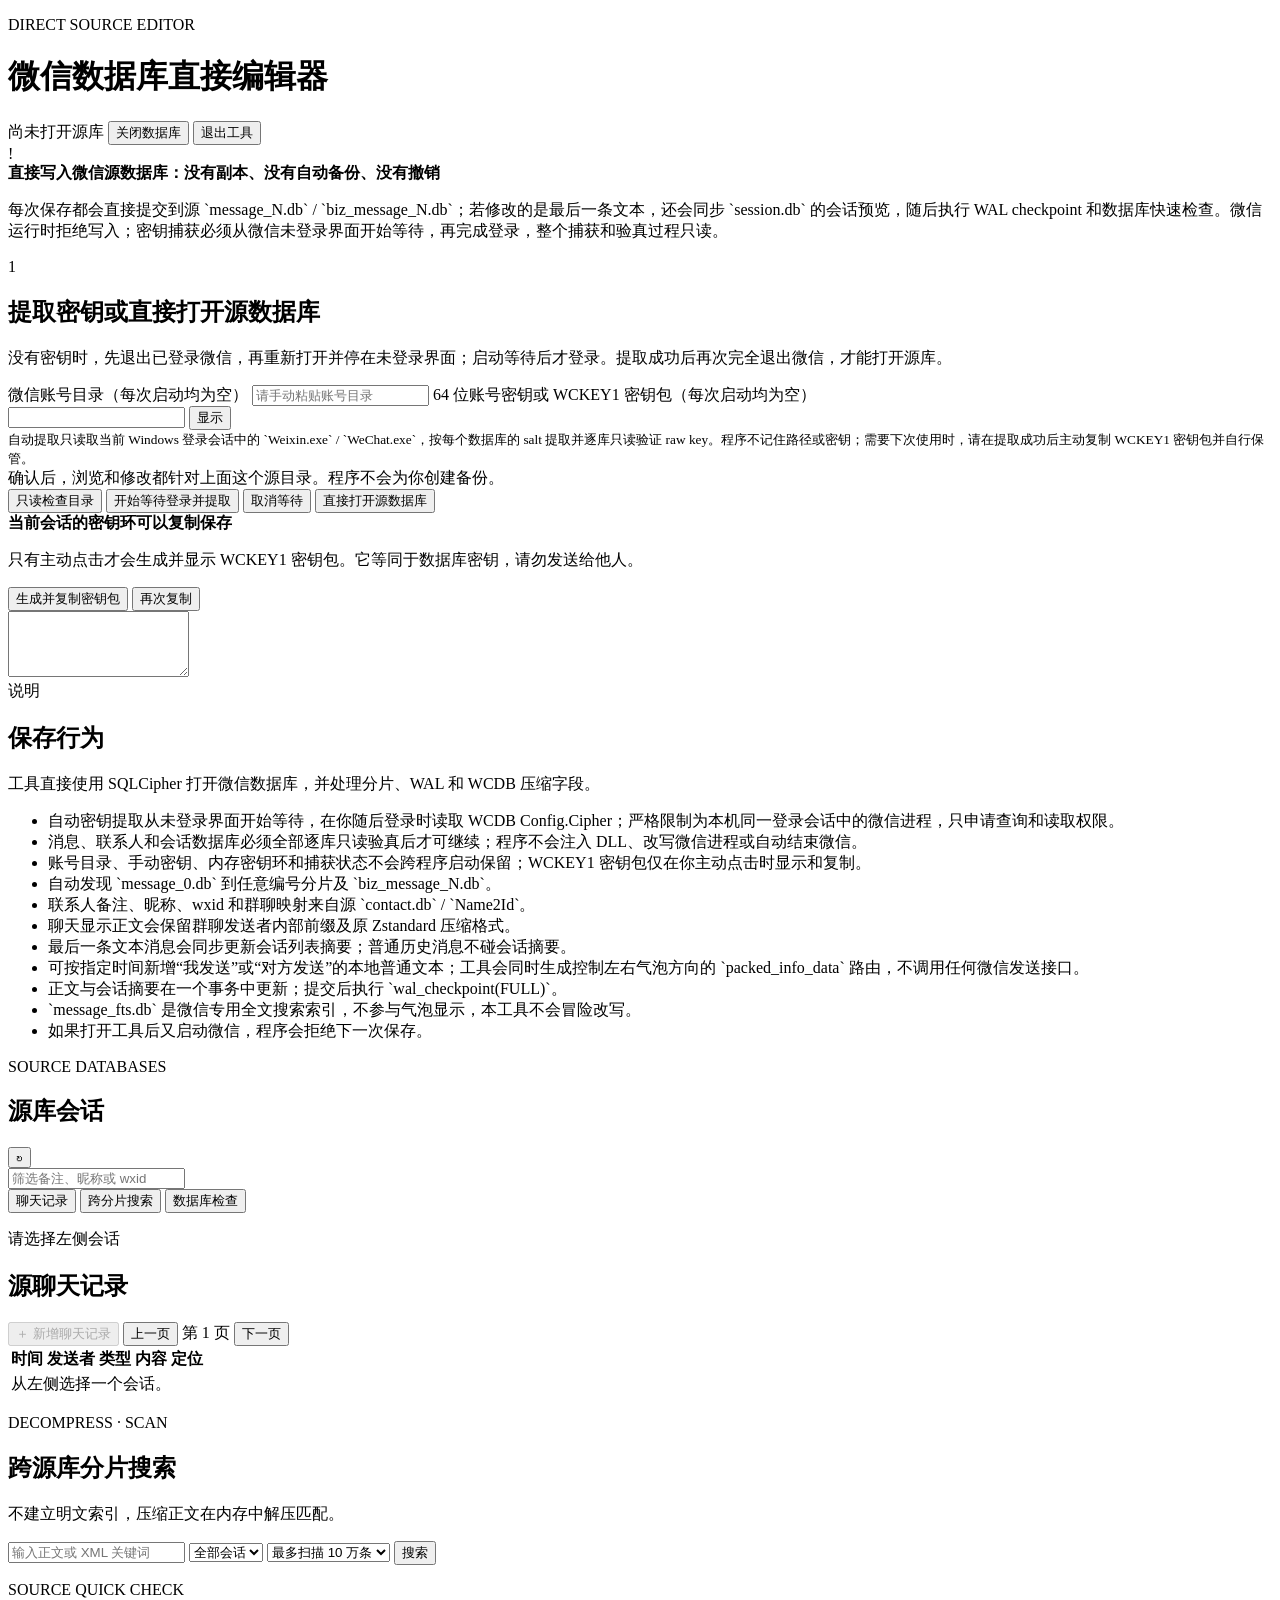
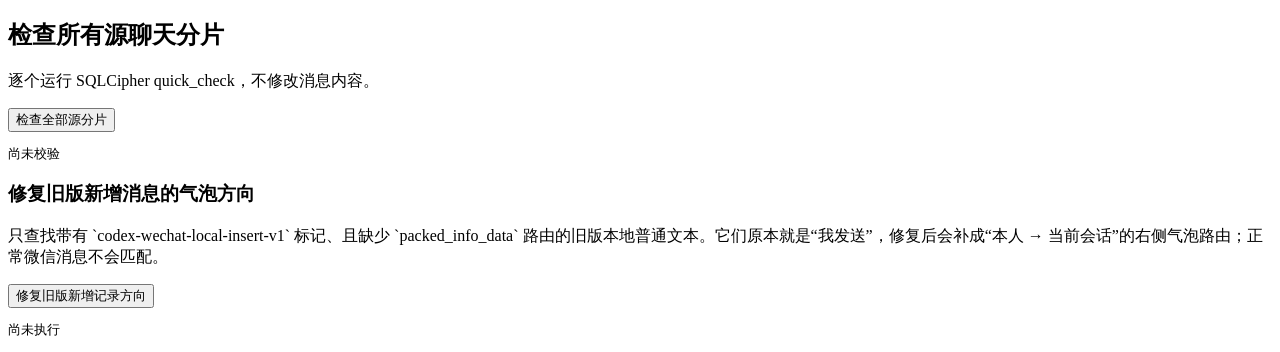
==== static/direct.html @ 513a89c9 "Add files via upload" ====
<!doctype html>
<html lang="zh-CN">
<head>
  <meta charset="utf-8">
  <meta name="viewport" content="width=device-width, initial-scale=1">
  <title>微信数据库直接编辑器</title>
  <link rel="stylesheet" href="/style.css">
</head>
<body>
  <header class="topbar">
    <div>
      <p class="eyebrow">DIRECT SOURCE EDITOR</p>
      <h1>微信数据库直接编辑器</h1>
    </div>
    <div class="top-actions">
      <span id="statusBadge" class="badge muted">尚未打开源库</span>
      <button id="lockButton" class="button secondary hidden" type="button">关闭数据库</button>
      <button id="shutdownButton" class="button ghost" type="button">退出工具</button>
    </div>
  </header>

  <main>
    <section class="safety-banner direct-warning">
      <div class="shield danger-shield">!</div>
      <div>
        <strong>直接写入微信源数据库：没有副本、没有自动备份、没有撤销</strong>
        <p>每次保存都会直接提交到源 `message_N.db` / `biz_message_N.db`；若修改的是最后一条文本，还会同步 `session.db` 的会话预览，随后执行 WAL checkpoint 和数据库快速检查。微信运行时拒绝写入；密钥捕获必须从微信未登录界面开始等待，再完成登录，整个捕获和验真过程只读。</p>
      </div>
    </section>
    <div id="toast" class="toast hidden" role="status"></div>

    <section id="setupView" class="setup-grid direct-setup">
      <article class="panel setup-card">
        <div class="step direct-step">1</div>
        <div class="panel-heading">
          <h2>提取密钥或直接打开源数据库</h2>
          <p>没有密钥时，先退出已登录微信，再重新打开并停在未登录界面；启动等待后才登录。提取成功后再次完全退出微信，才能打开源库。</p>
        </div>
        <label>
          <span>微信账号目录（每次启动均为空）</span>
          <input id="sourcePath" type="text" value="" placeholder="请手动粘贴账号目录" spellcheck="false" autocomplete="off">
        </label>
        <label class="key-label">
          <span>64 位账号密钥或 WCKEY1 密钥包（每次启动均为空）</span>
          <div class="password-wrap">
            <input id="keyInput" type="password" value="" spellcheck="false" autocomplete="new-password">
            <button id="toggleKeyButton" class="inline-button" type="button">显示</button>
          </div>
          <small class="key-help">自动提取只读取当前 Windows 登录会话中的 `Weixin.exe` / `WeChat.exe`，按每个数据库的 salt 提取并逐库只读验证 raw key。程序不记住路径或密钥；需要下次使用时，请在提取成功后主动复制 WCKEY1 密钥包并自行保管。</small>
        </label>
        <div class="modal-warning permanent-warning">确认后，浏览和修改都针对上面这个源目录。程序不会为你创建备份。</div>
        <div class="open-actions">
          <button id="scanButton" class="button secondary" type="button">只读检查目录</button>
          <button id="extractKeyButton" class="button primary" type="button">开始等待登录并提取</button>
          <button id="cancelExtractButton" class="button secondary hidden" type="button">取消等待</button>
          <button id="openDirectButton" class="button destructive" type="button">直接打开源数据库</button>
        </div>
        <div id="scanResult" class="result-box hidden"></div>
        <div id="keyExportPanel" class="key-export-panel hidden">
          <strong>当前会话的密钥环可以复制保存</strong>
          <p>只有主动点击才会生成并显示 WCKEY1 密钥包。它等同于数据库密钥，请勿发送给他人。</p>
          <div class="open-actions">
            <button id="exportKeyButton" class="button secondary" type="button">生成并复制密钥包</button>
            <button id="copyKeyButton" class="button secondary hidden" type="button">再次复制</button>
          </div>
          <textarea id="keyBundleOutput" class="hidden" rows="4" readonly spellcheck="false" aria-label="WCKEY1 密钥包"></textarea>
        </div>
      </article>

      <article class="panel setup-card info-card">
        <div class="step alternate">说明</div>
        <div class="panel-heading">
          <h2>保存行为</h2>
          <p>工具直接使用 SQLCipher 打开微信数据库，并处理分片、WAL 和 WCDB 压缩字段。</p>
        </div>
        <ul class="feature-list">
          <li>自动密钥提取从未登录界面开始等待，在你随后登录时读取 WCDB Config.Cipher；严格限制为本机同一登录会话中的微信进程，只申请查询和读取权限。</li>
          <li>消息、联系人和会话数据库必须全部逐库只读验真后才可继续；程序不会注入 DLL、改写微信进程或自动结束微信。</li>
          <li>账号目录、手动密钥、内存密钥环和捕获状态不会跨程序启动保留；WCKEY1 密钥包仅在你主动点击时显示和复制。</li>
          <li>自动发现 `message_0.db` 到任意编号分片及 `biz_message_N.db`。</li>
          <li>联系人备注、昵称、wxid 和群聊映射来自源 `contact.db` / `Name2Id`。</li>
          <li>聊天显示正文会保留群聊发送者内部前缀及原 Zstandard 压缩格式。</li>
          <li>最后一条文本消息会同步更新会话列表摘要；普通历史消息不碰会话摘要。</li>
          <li>可按指定时间新增“我发送”或“对方发送”的本地普通文本；工具会同时生成控制左右气泡方向的 `packed_info_data` 路由，不调用任何微信发送接口。</li>
          <li>正文与会话摘要在一个事务中更新；提交后执行 `wal_checkpoint(FULL)`。</li>
          <li>`message_fts.db` 是微信专用全文搜索索引，不参与气泡显示，本工具不会冒险改写。</li>
          <li>如果打开工具后又启动微信，程序会拒绝下一次保存。</li>
        </ul>
      </article>
    </section>

    <section id="editorView" class="editor-shell hidden">
      <aside class="sidebar panel">
        <div class="sidebar-heading">
          <div><p class="eyebrow">SOURCE DATABASES</p><h2>源库会话</h2></div>
          <button id="refreshConversations" class="icon-button" type="button" title="刷新">↻</button>
        </div>
        <input id="conversationFilter" class="compact-input" type="search" placeholder="筛选备注、昵称或 wxid">
        <div id="conversationStats" class="small-muted"></div>
        <div id="conversationList" class="conversation-list"></div>
      </aside>

      <section class="workspace panel">
        <nav class="tabs" aria-label="编辑器功能">
          <button class="tab active" data-tab="messages" type="button">聊天记录</button>
          <button class="tab" data-tab="search" type="button">跨分片搜索</button>
          <button class="tab" data-tab="verify" type="button">数据库检查</button>
        </nav>

        <div id="messagesTab" class="tab-page active">
          <div class="workspace-heading">
            <div>
              <p id="activeUsername" class="eyebrow">请选择左侧会话</p>
              <h2 id="activeConversation">源聊天记录</h2>
              <p id="activeDatabase" class="small-muted"></p>
            </div>
            <div class="pager">
              <button id="addMessage" class="button small primary" type="button" disabled>＋ 新增聊天记录</button>
              <button id="prevPage" class="button small secondary" type="button">上一页</button>
              <span id="pageLabel">第 1 页</span>
              <button id="nextPage" class="button small secondary" type="button">下一页</button>
            </div>
          </div>
          <div id="messageMeta" class="table-meta"></div>
          <div class="table-wrap">
            <table class="message-table">
              <thead><tr><th>时间</th><th>发送者</th><th>类型</th><th>内容</th><th>定位</th><th></th></tr></thead>
              <tbody id="messageRows"><tr><td colspan="6" class="empty">从左侧选择一个会话。</td></tr></tbody>
            </table>
          </div>
        </div>

        <div id="searchTab" class="tab-page">
          <div class="workspace-heading">
            <div><p class="eyebrow">DECOMPRESS · SCAN</p><h2>跨源库分片搜索</h2><p class="small-muted">不建立明文索引，压缩正文在内存中解压匹配。</p></div>
          </div>
          <div class="search-bar">
            <input id="searchKeyword" type="search" placeholder="输入正文或 XML 关键词">
            <select id="searchScope"><option value="">全部会话</option></select>
            <select id="scanLimit">
              <option value="50000">最多扫描 5 万条</option>
              <option value="100000" selected>最多扫描 10 万条</option>
              <option value="300000">最多扫描 30 万条</option>
              <option value="500000">最多扫描 50 万条</option>
            </select>
            <button id="searchButton" class="button primary" type="button">搜索</button>
          </div>
          <div id="searchMeta" class="table-meta"></div>
          <div id="searchResults" class="search-results"></div>
        </div>

        <div id="verifyTab" class="tab-page">
          <div class="workspace-heading">
            <div><p class="eyebrow">SOURCE QUICK CHECK</p><h2>检查所有源聊天分片</h2><p class="small-muted">逐个运行 SQLCipher quick_check，不修改消息内容。</p></div>
          </div>
          <article class="verify-card">
            <button id="verifyDb" class="button secondary" type="button">检查全部源分片</button>
            <pre id="verifyDbResult">尚未校验</pre>
          </article>
          <article class="verify-card">
            <h3>修复旧版新增消息的气泡方向</h3>
            <p class="small-muted">只查找带有 `codex-wechat-local-insert-v1` 标记、且缺少 `packed_info_data` 路由的旧版本地普通文本。它们原本就是“我发送”，修复后会补成“本人 → 当前会话”的右侧气泡路由；正常微信消息不会匹配。</p>
            <button id="repairInsertRoutes" class="button destructive" type="button">修复旧版新增记录方向</button>
            <pre id="repairInsertResult">尚未执行</pre>
          </article>
        </div>
      </section>
    </section>
  </main>

  <dialog id="startupGuide" class="confirm-modal startup-guide">
    <form method="dialog">
      <p class="eyebrow">每次启动都请按此顺序操作</p>
      <h2>先让微信停在未登录界面</h2>
      <ol class="startup-steps">
        <li><strong>完全退出当前已登录的微信。</strong><span>从微信菜单和系统托盘退出，不要只关闭窗口。</span></li>
        <li><strong>重新打开微信，但暂时不要登录。</strong><span>停在二维码、登录确认或账号登录界面；如果自动进入微信，请先退出登录后重开。</span></li>
        <li><strong>填写账号目录，点击“开始等待登录并提取”。</strong><span>看到“现在可以登录微信”的提示后，再扫码或确认登录。</span></li>
        <li><strong>提取完成后再次完全退出微信。</strong><span>微信完全退出后，才可点击“直接打开源数据库”进行编辑。</span></li>
      </ol>
      <div class="modal-warning">工具不会替你结束、启动或登录微信；这样可以避免错过新版微信创建密钥对象的时机。</div>
      <div class="modal-actions"><span class="spacer"></span><button id="startupContinue" class="button primary" value="confirm" type="submit">我知道了，开始准备</button></div>
    </form>
  </dialog>

  <dialog id="editDialog" class="modal">
    <form method="dialog" id="editForm">
      <div class="modal-heading">
        <div><p id="editLocator" class="eyebrow"></p><h2>直接修改源记录</h2></div>
        <button id="closeEdit" class="icon-button" value="cancel" type="button">×</button>
      </div>
      <div class="modal-grid">
        <label class="full"><span>聊天窗口显示正文</span><textarea id="editContent" rows="8"></textarea><small id="contentStorage"></small></label>
        <label class="full"><span>source / XML</span><textarea id="editSource" rows="5"></textarea><small id="sourceStorage"></small></label>
        <label><span>create_time</span><input id="editCreateTime" type="number"></label>
        <label><span>local_type</span><input id="editLocalType" type="number"></label>
        <label><span>real_sender_id</span><input id="editSenderId" type="number"></label>
        <label><span>status</span><input id="editStatus" type="number"></label>
        <label><span>sort_seq</span><input id="editSortSeq" type="number"></label>
        <label><span>origin_source</span><input id="editOriginSource" type="number"></label>
      </div>
      <div class="modal-warning permanent-warning">这是不可撤销的源库写入。保存后会提交消息正文；若它是会话最后一条文本，还会同步左侧会话预览。完全退出微信再保存，重新启动微信后查看。</div>
      <div class="modal-actions">
        <span class="spacer"></span>
        <button id="cancelEdit" class="button secondary" type="button">取消</button>
        <button id="saveEdit" class="button destructive" type="submit">直接保存到源库</button>
      </div>
    </form>
  </dialog>

  <dialog id="insertDialog" class="modal">
    <form method="dialog" id="insertForm">
      <div class="modal-heading">
        <div><p id="insertTarget" class="eyebrow"></p><h2>新增本地普通文本</h2></div>
        <button id="closeInsert" class="icon-button" value="cancel" type="button">×</button>
      </div>
      <div class="modal-grid">
        <label><span>消息发送方</span><select id="insertDirection"><option value="self">我发送（右侧气泡）</option><option value="other">对方发送（左侧气泡）</option></select></label>
        <label id="insertSenderLabel" class="hidden"><span>对方身份</span><select id="insertSender"></select><small id="insertSenderHelp">群聊只能选择这个会话中已有接收文本记录的成员。</small></label>
        <label><span>消息时间（本机时区）</span><input id="insertTime" type="datetime-local" step="1" required></label>
        <label class="full"><span>聊天窗口显示正文</span><textarea id="insertContent" rows="8" maxlength="200000" required></textarea><small id="insertDirectionHelp">将使用已确认的本人身份，并写入“本人 → 当前会话”的气泡方向路由。</small></label>
      </div>
      <div class="modal-warning permanent-warning">这会直接 INSERT 到源 `Msg_*` 表，没有备份和撤销。工具不调用任何发送接口；“我发送”和“对方发送”会使用不同的状态、发送者、群聊正文前缀以及 `packed_info_data` 收发路由。如果时间晚于当前最后一条，会同步更新会话预览和最后消息指针。首次使用请先在不重要的会话中验证显示效果。</div>
      <div class="modal-actions">
        <span class="spacer"></span>
        <button id="cancelInsert" class="button secondary" type="button">取消</button>
        <button id="saveInsert" class="button destructive" type="submit">直接新增到源库</button>
      </div>
    </form>
  </dialog>

  <dialog id="confirmDialog" class="confirm-modal">
    <form method="dialog">
      <h2 id="confirmTitle">确认不可撤销操作</h2>
      <p id="confirmText"></p>
      <div class="modal-actions"><span class="spacer"></span><button id="confirmCancel" class="button secondary" value="cancel" type="button">取消</button><button id="confirmAccept" class="button destructive" value="confirm" type="button">确认</button></div>
    </form>
  </dialog>

  <script src="/direct.js" defer></script>
</body>
</html>
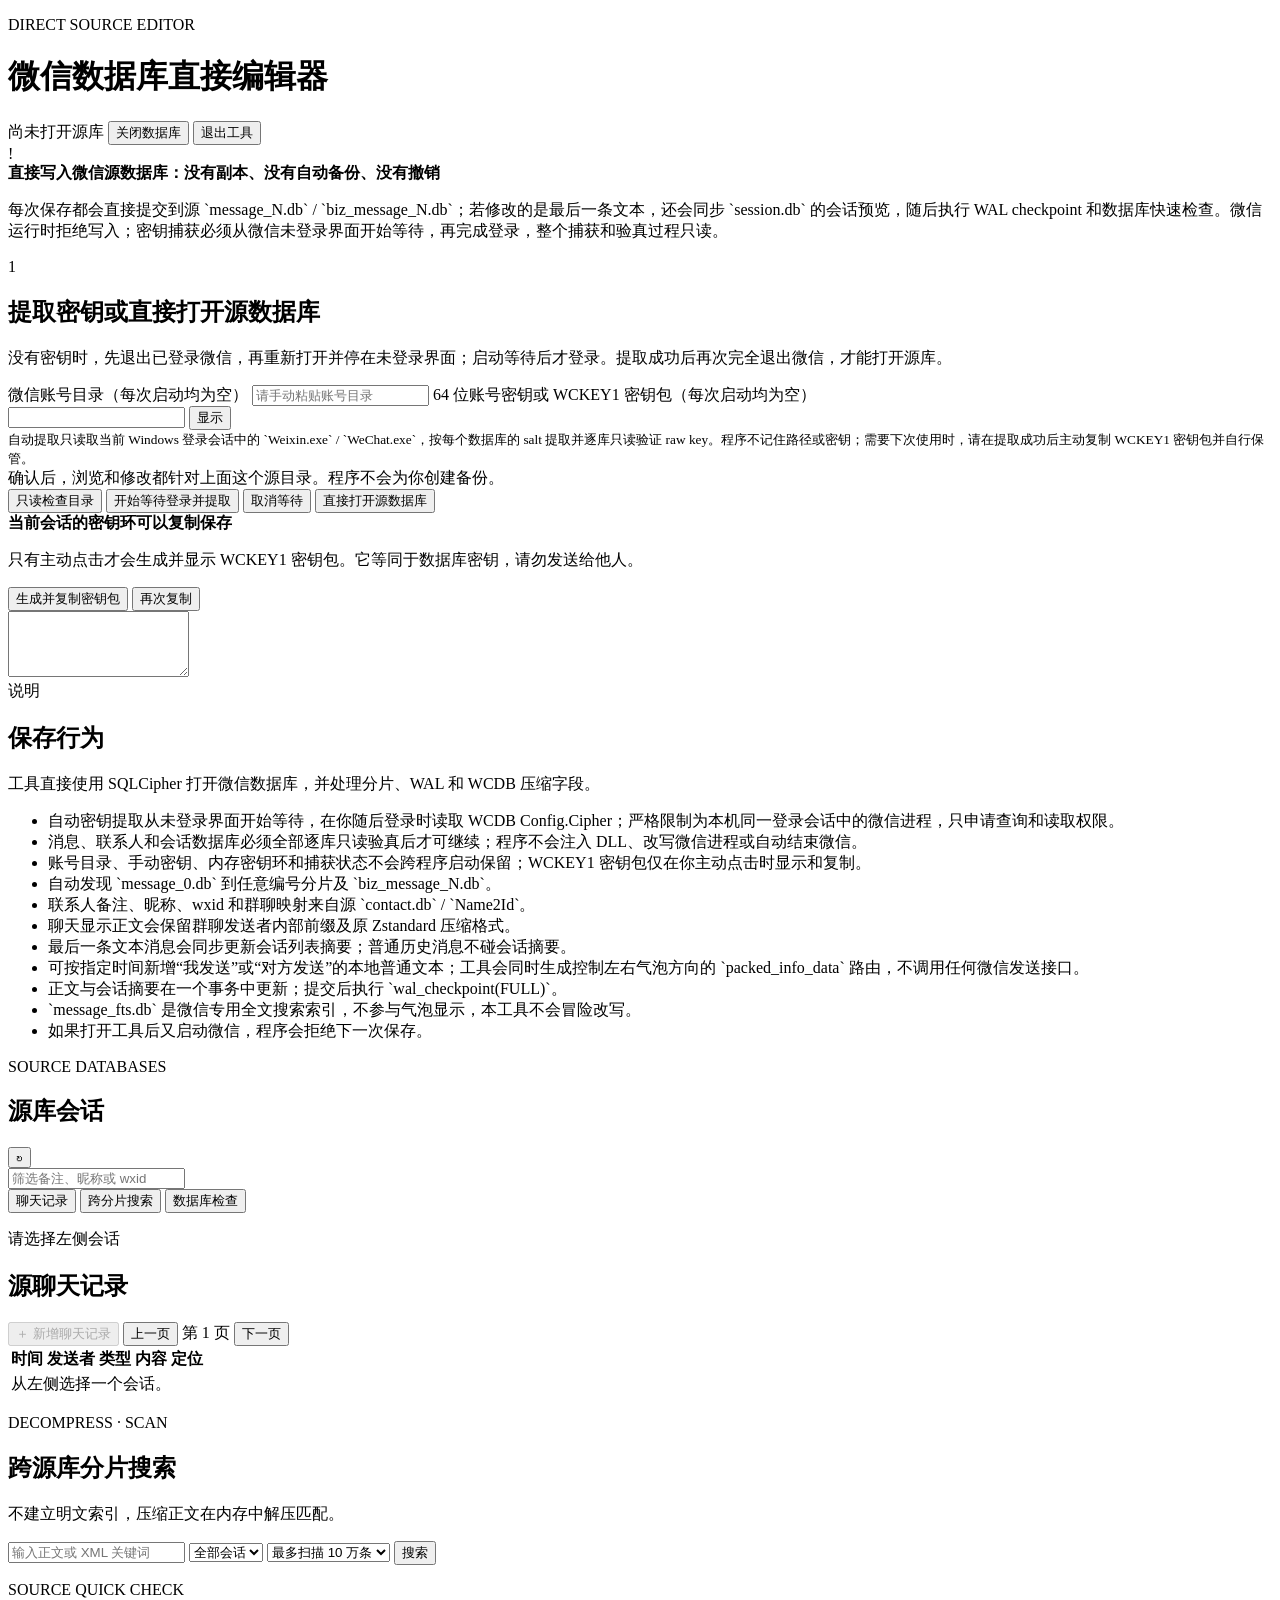
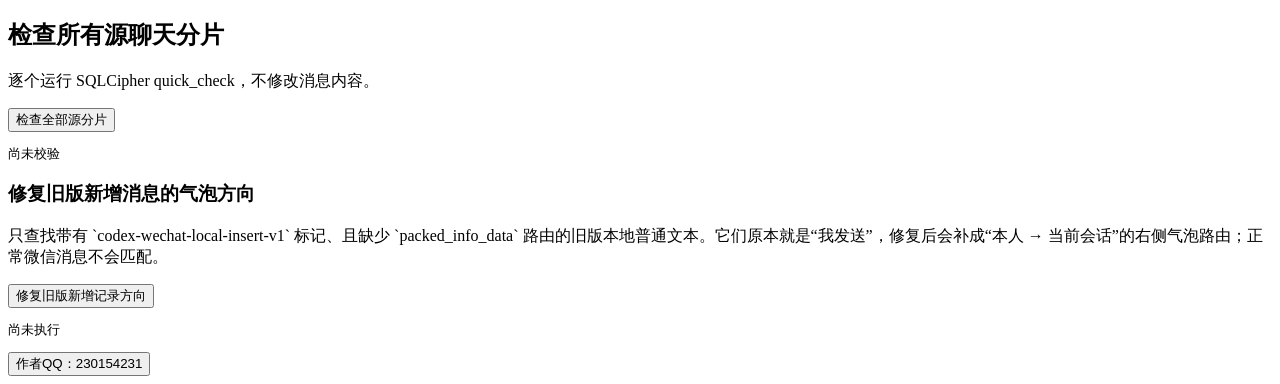
==== commit 90eca667: "Add author attribution dialog and interface signature" ====
--- a/static/direct.html
+++ b/static/direct.html
@@ -238,5 +238,10 @@
   </dialog>
 
   <script src="/direct.js" defer></script>
+<footer class="author-signature"><button id="authorSignature" type="button" aria-haspopup="dialog">作者QQ：230154231</button></footer>
+<dialog id="authorDialog" class="author-dialog" aria-labelledby="authorText">
+  <p id="authorText">作者QQ：230154231</p>
+  <form method="dialog"><button autofocus>关闭</button></form>
+</dialog>
 </body>
 </html>
